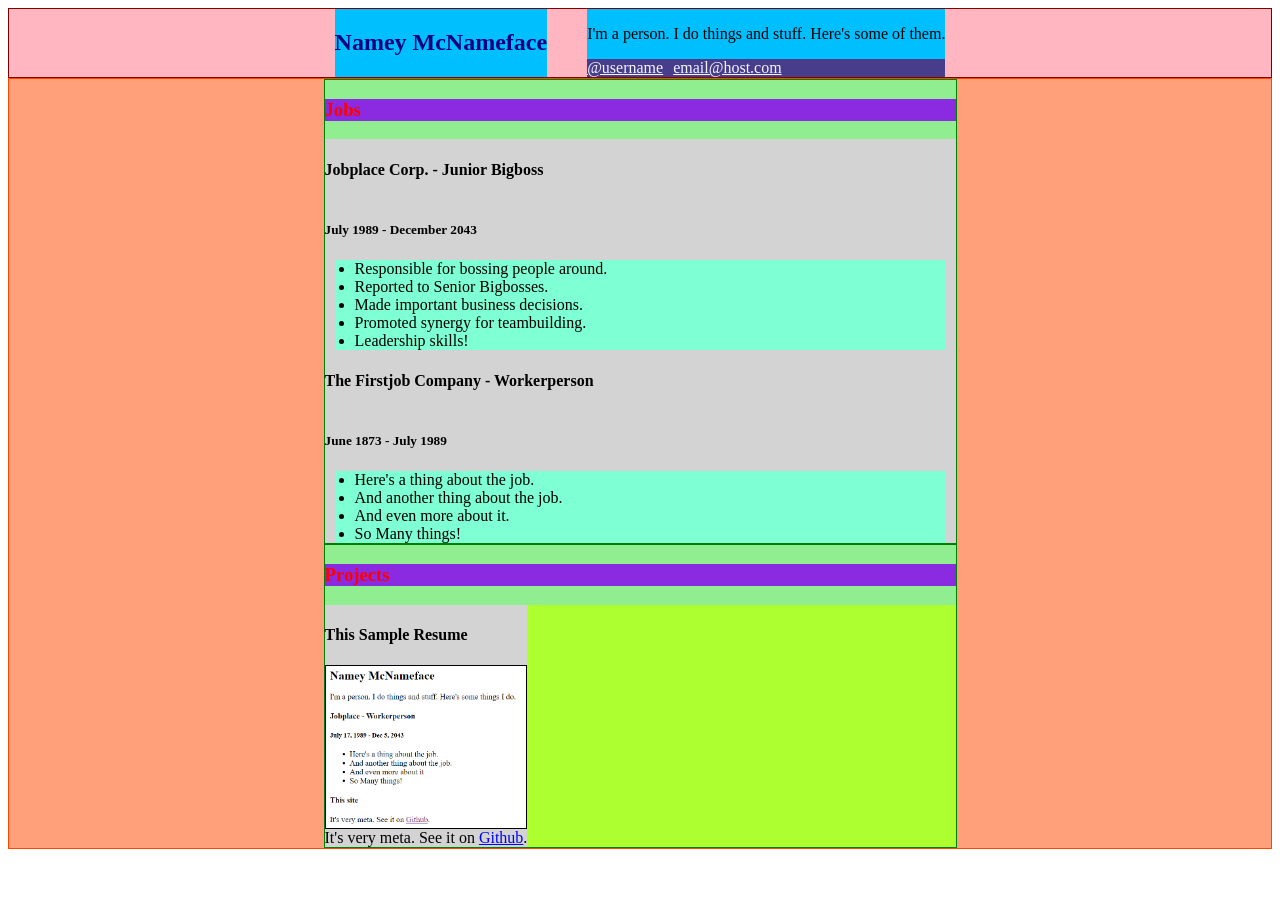
==== website/index.html @ 2d9a05c6 "Update Styles" ====
<html lang="en">
    <head>
        <title>Page Title!</title>
        <link href="./css/layout_styles.css" rel="stylesheet" type="text/css">
   </head>
    <body>
        <div id="container">
            <header>
                <div class="name">
                    <h2>Namey McNameface</h2>
                </div>
                <div class="intro">
                    <p>
                        I'm a person. I do things and stuff. Here's some of them.
                    </p>
                    <div class="contacts">
                        <a href="">@username</a>
                        <a href="">email@host.com</a>
                    </div>
                </div>
            </header>
            <main>
                <section class="resume">
                    <h3>Jobs</h3>
                    <div class="row">
                        <div class="column full-column">
                            <h4>Jobplace Corp. - Junior Bigboss</h4>
                            <h5>July 1989 - December 2043</h5>
                            <ul>
                                <li>Responsible for bossing people around.</li>
                                <li>Reported to Senior Bigbosses.</li>
                                <li>Made important business decisions.</li>
                                <li>Promoted synergy for teambuilding.</li>
                                <li>Leadership skills!</li>
                            </ul>
                        </div>
                        <div class="column full-column">
                            <h4>The Firstjob Company - Workerperson</h4>
                            <h5>June 1873 - July 1989</h5>
                            <ul>
                                <li>Here's a thing about the job.</li>
                                <li>And another thing about the job.</li>
                                <li>And even more about it.</li>
                                <li>So Many things!</li>
                            </ul>
                        </div>
                    </div>
                </section>
                <section class="projects">
                    <h3>Projects</h3>
                    <div class="project row centered">
                        <div class="column">
                            <h4>This Sample Resume</h4>
                            <a href="http://github.com/passthefist/dev_container" target="_blank">
                                <img src="./img/resume.png"/>
                                <figcaption>
                                    It's very meta. See it on <span class="link">Github</span>.
                                </figcaption>
                            </a>
                        </div>
                    </div>
                </section>
            </main>
        </div>
    </body>
</html>
---- website/css/layout_styles.css ----
#container {
    width: 100%;
}

header {
    display: flex;
    /* Try other properties for flex-direction, like
    column and row-reverse*/
    flex-direction: row;
    /* Try other properties for justify-content, like
    flex-end and space-between. */
    justify-content: center;
    background-color: lightpink;
    border: 1px solid maroon;
}

header > div {
    background-color: deepskyblue;
    margin: 0px 20px;
}

header .name {
    color: navy;
    font-weight: bold;
}

header .contacts {
    display: flex;
    justify-content: flex-start;
    background-color: darkslateblue;
}

header .contacts a {
    display: flex;
    color: aliceblue;
}

header .contacts a:first-child {
    padding-right: 10px;
}

main {
    display: block;
    background-color: lightsalmon;
    border: 1px solid orangered;
}

main section {
    width: 50%;
    margin: 0px auto;
    background-color: lightgreen;
    border: 1px solid green;
}

h3 {
    color: red;
    background-color: blueviolet;
}

.row {
    display: flex;
    flex-direction: row;
    flex-wrap: wrap;
    width: 100%;
    background-color: greenyellow;
}

.row.centered {
    /* what should go here? */
}

.column {
    display: flex;
    flex-direction: column;
    background-color: lightgrey;
}

.full-column {
    width: 100%;
}

.half-column {
    /* what should go here? */
    width: 50%;
}

ul {
    background-color: aquamarine;
    margin: 0px 10px;
    padding-left: 20px;
}

.project a {
    text-decoration: none;
    color: inherit;
}

.project img {
    width: 200px;
    border: 1px solid black;
}

.project .link {
    color: blue;
    text-decoration: underline;
}


@media (max-width: 1000px) {
    body {
        margin: 0px 5%;
        background-color: red;
    }

    main section {
        width: 100%;
    }
}
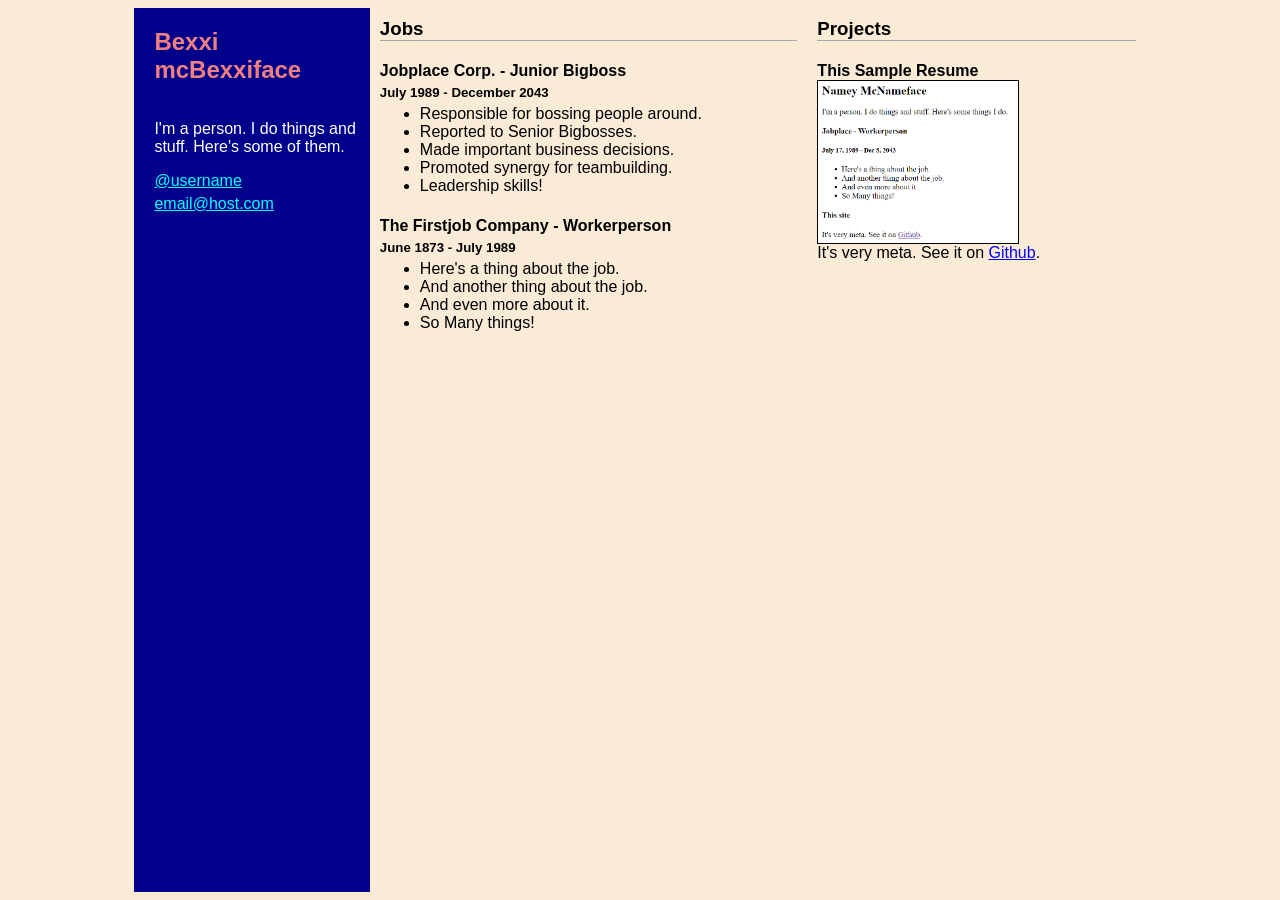
==== commit caa0c20d: "Testing out committing to things" ====
--- a/website/index.html
+++ b/website/index.html
@@ -1,13 +1,13 @@
 <html lang="en">
     <head>
         <title>Page Title!</title>
-        <link href="./css/layout_styles.css" rel="stylesheet" type="text/css">
+        <link href="./css/simple_styles.css" rel="stylesheet" type="text/css">
    </head>
     <body>
         <div id="container">
             <header>
                 <div class="name">
-                    <h2>Namey McNameface</h2>
+                    <h2>Bexxi mcBexxiface</h2>
                 </div>
                 <div class="intro">
                     <p>
--- a/website/css/simple_styles.css
+++ b/website/css/simple_styles.css
@@ -0,0 +1,341 @@
+/*
+This is a comment. Comments are not read by the browser
+and are used to give context to some code. In CSS,
+The slash-asterix combo starts a comment and the
+asterix-slash combo ends one.
+
+More comments are scattered throughout this document to
+both explain things and give suggestions for experiements
+to see how changing styles affect a page. whenever this
+file is changed, refreshing the page should show the effects
+of those changes.
+*/
+
+/* A comment can also just be one line like this one. */
+
+/*
+The body tag contains all content that will be displayed
+by the web browser.
+
+It's styling the font to use by all the children elements.
+
+An HTML Document defines the structure of the page's content,
+while a CSS Stylesheet defines the styles for the page. HTML
+is a tree of tags, where some tags contain sub-tags that
+might contain sub-tags that might contain sub-tags etc.
+
+With CSS, styles are matched to tags in the document based
+on the rule they define. In this case, the style here
+matches the <body> tag in the document. See what happens
+when the value for background-color is changed from
+"antiquewhite" to "red".
+*/
+body {
+    /* Styles follow the same form with a property
+    and a value. The property and value are separated
+    by a colon, and each one ends in a semicolon.
+    Missing a colon, semicolon, or not having it in the
+    correct form is a common error.
+    
+    The first style here controls the font, setting it
+    to Arial. If the user's browser doesn't have that
+    font, then Helvetica is a backup, followed by a
+    generic font.
+
+    The second style sets the background color for the body.
+    What happens if you change it to red?
+    */
+    font-family: Arial, Helvetica, sans-serif;
+    background-color: antiquewhite;
+}
+
+/*
+While the previous rule matched a specific tag, this rule
+will match the tag that has id="container". Any rule that
+starts with a # like this one is called an id, since it
+will match exactly one tag with the corresponding id.
+
+In this case, it defines which tag is the container for the
+content. Defininig a top level element to contain the
+content gives better control over page styles and layout. 
+
+See if you can find which tag this rule matches in the
+HTML document.
+*/ 
+#container {
+    /* 
+    Each element on a page is really just a box. A CSS stylesheet
+    can control the size of each box and how it's placed on the page.
+    This is called the CSS "Box Model".
+
+    These styles set the width and height of the box for the #container
+    to be 80 and 100 percent of it's parent box. In this case, the body
+    tag. Other options here are to set the exact number of pixels for
+    the width/height, or values like min-content which are more contextual.
+    Min-content is used later, with more information about it there. */
+    width: 80%;
+    height: 100%;
+
+    /* Each box also has a margin and padding. Margin is extra space
+    outside the box, while padding is extra space within it.
+    
+    The style for padding below sets it to have none. The syle for
+    margin sets it to have none at the top or bottom, and automatically
+    set the margin for the left and right. This has the effect of
+    centering it vertically.
+    */
+    margin: 0 auto;
+    padding: 0;
+
+    /* There's multiple ways to dispay the content in a tag.
+    The common ones are block, inline, and flex. Flex allows
+    for a more responsive and flexible layout, hence the name.
+   
+    Since CSS is based on the box model, this display mode is
+    commonly referred to as "flexbox".
+    */
+    display: flex;
+
+    /* Flex direction sets the direction elements will flow in.
+    With a "row" value, they'll flow from left-to-right in a
+    horizontal row as far as they can. Other options are "column",
+    where they'll flow in a vertical column from top-to-bottom and
+    things like row-reverse where they'll flow in a row but from
+    right-to-left instead of left-to-right.*/
+    flex-direction: row;
+
+    /* When child elements are too long for the flex element they
+    are children of, they need to know what to do. Flex-wrap controls
+    how and if they will wrap the flow. Using the nowrap value for
+    this property sets it to keep going even if there isn't space
+    for it, possibly overflowing past the parent element. */
+    flex-wrap: nowrap;
+
+    /* What happens if you uncomment out the line below? */
+    /* background-color: red; */
+}
+
+/* The header tag is useful for what's called semantic HTML.
+Semantic HTML helps browsers understand the context of the
+page and can be used by screen readers for accessibility.
+*/
+header {
+    /*
+    What part of the page will be updated if the
+    background-color is changed? Which HTML tag
+    does this match?
+    */
+    background-color: darkblue;
+    /* what will happen if this color is changed? */
+    color: white;
+
+    display: flex;
+    
+    /* This one is a bit complicated, but it basically sets
+    what proportion of a parent element to take up. Other
+    elements in a flex flow might have this defined also.
+
+    Since flex is designed to be flexible, it allows for
+    setting maximum and minimum proportions. Don't worry
+    about this for now, it will be explained more later */
+    flex: 1 1 auto;
+
+    /* This tells the browser to set the width to the
+    smallest size that will fit the content. Try setting
+    this to max-content or removing it altogether. */
+    width: min-content;
+
+    /* Instead of running in a row, this element's children will flow
+    in a vertical column. */
+    flex-direction: column;
+    
+    /* Justify content is used with flexbox to control how elements
+    are aligned. It supports values like center to justify to
+    the center of the flow and flex-start to the start of the flow.
+    In this case, the content is justified to the start.
+
+    Try other values like center, space-between or flex-end and
+    see what happens */
+    justify-content: flex-start;
+
+    padding: 0px 5px 0px 20px;
+}
+
+/*
+These modify the stylings of heading tags. There's 6
+headings, called h1, h2, h3, h4, h5, and h6. By default,
+a browser defines styles for these tags, but often the
+a stylesheet will modify these headings for the design
+of the page.
+*/
+h3 {
+    /* By default many of these have margins defined.
+    For the design of this page, we want to change the
+    margins for these tags */
+    margin: 0px;
+    border-bottom: 1px solid darkgrey;
+}
+
+h4 {
+    margin-bottom: 0px;
+}
+
+h5 {
+    margin: 5px 0px;
+}
+
+/*
+This rule means 'Any tag with class="name" that is a
+child of the header tag'. When multiple values are
+separated by just a space, it always reads as each
+value matching a child of the first. It's usually
+easier to read rules backwards, since the last part
+of the line matches the actual element being styled
+while the first part is the parent to start with.
+
+The .name class can be any child, so a structure like
+this would mean that the <p> tag will be styled by
+this rule.
+
+<header>
+   <div class="top">
+        <p class="name">
+            Words go here.
+        </p>
+    </div>
+</header>
+*/
+header .name {
+    color: lightcoral;
+    font-weight: bold;
+}
+
+/* What does this rule mean? Which element does it match
+in the HTML?*/
+header .contacts {
+    display: flex;
+    flex-direction: row;
+    flex-wrap: wrap;
+    justify-content: flex-start;
+}
+
+/* This matches an <a> tag that is a child of a tag with
+class="contacts" that is a child of a <header> tag.
+
+Any elements that match a rule are affected by those styles,
+and there's two elements in the HTML document that match
+this one. Try changing the color and seeing what changes on
+the page.
+*/
+header .contacts a {
+    color: aqua;
+}
+
+/* This matches an <a> tag that is the first child of a tag
+with class="contacts" that is a child of a <header> tag.
+
+Since the previous rule styled any element that matched, it
+gives a way to target just the one that is the first child
+of the parent. Try changing the rule to last-child instead
+and adding a style for the color.
+*/
+header .contacts a:first-child {
+    padding-right: 10px;
+    padding-bottom: 5px;
+}
+
+main {
+    display: flex;
+    flex-direction: row;
+    flex-wrap: wrap;
+    justify-content: flex-start;
+    flex: 3 3 auto;
+}
+
+main section {
+    padding: 10px;
+    display: flex;
+    flex-direction: column;
+    flex-wrap: wrap;
+    flex: 1 1 auto;
+}
+
+/* The > symbol here means that the next part must be
+a direct child, and not just any child. The * symbol
+matches any element. That means this rule reads as
+
+Any element that is the direct child of a <section> tag
+that is a child of a <main> tag. */
+main section > * {
+    width: 100%;
+
+    /* Try uncommenting the line below. Try and predict
+    what will happen. */
+    /* background-color: red; */
+}
+
+ul {
+    margin-top: 5px;
+}
+
+.project a {
+    text-decoration: none;
+    color: inherit;
+}
+
+.project img {
+    width: 200px;
+    border: 1px solid black;
+}
+
+/* Which element does this target? */
+.project .link {
+    color: blue;
+    text-decoration: underline;
+}
+
+footer {
+    background-color: coral;
+    color: aqua;
+}
+
+/*
+These styles aren't used in this stylesheet. It's normally
+bad practice to define empty styles, but since this is
+a document for learning, having these clearly defined as
+empty makes it more clear that they're not used.
+*/
+.column,
+.row,
+.full-column,
+.centered {}
+
+
+/*
+Media queries are used to create layouts that can
+respond to the size of a screen. This is useful
+to define different styles for desktops and mobile
+devices. If the condition is satisfied, then the
+rules within the media query blockwill be applied.
+
+The rule for the media query reads "When the 
+width of the screen is less than 1000 pixels".
+When that's the case, it will apply new styles
+to the <body> tag and the <h3> tags.
+
+Try commenting it out and slowly shrinking the
+window of your web browser until something happens.
+*/
+
+/* @media (max-width: 1000px) {
+    body {
+        margin: 0px 5%;
+        background-color: red;
+    }
+
+    h3 {
+        color: green;
+        font-size: 30px;
+        font-weight: bolder;
+    }
+} */
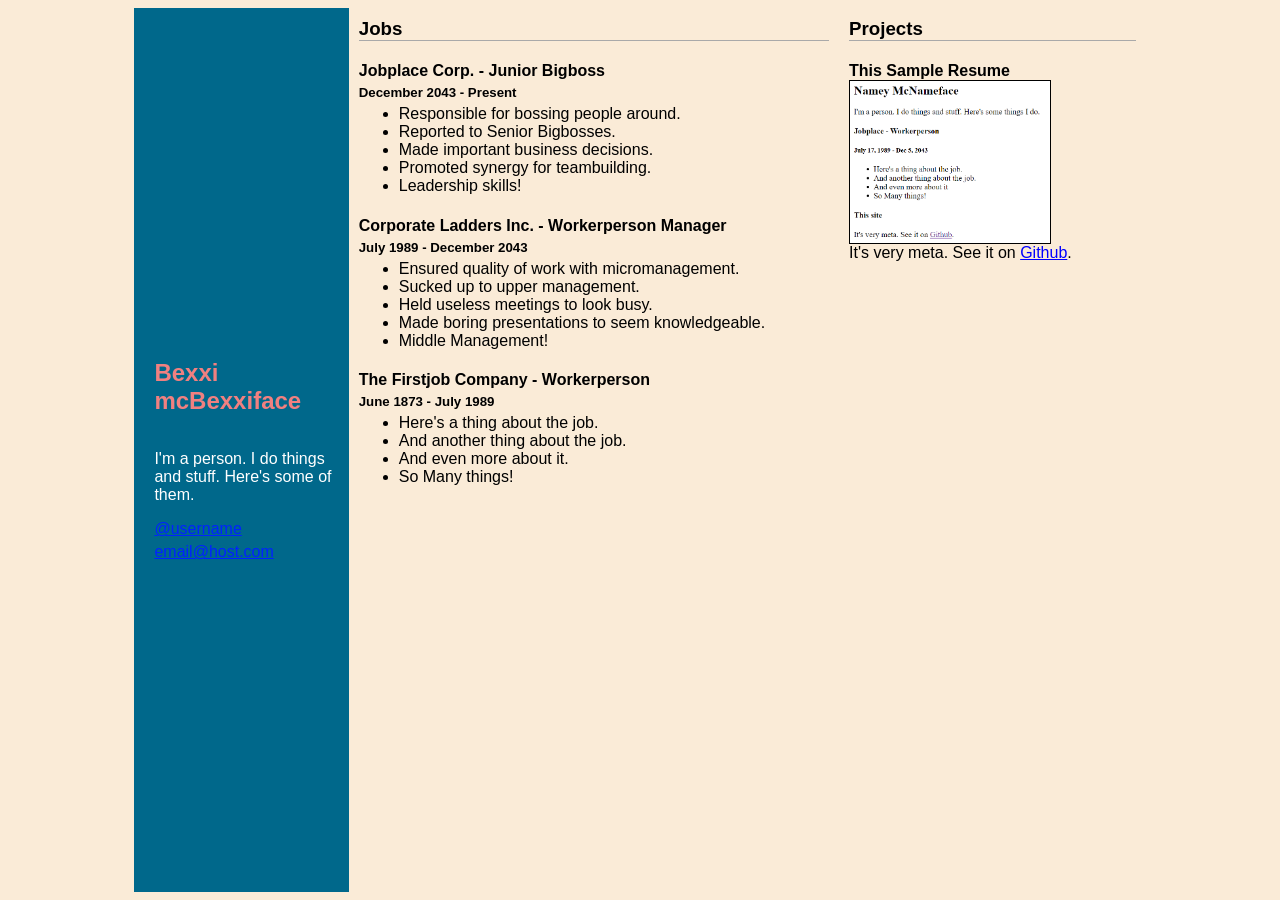
==== commit c7f693d0: "Merge pull request #2 from Bexjeanson/main Do some stuff" ====
--- a/website/index.html
+++ b/website/index.html
@@ -25,13 +25,24 @@
                     <div class="row">
                         <div class="column full-column">
                             <h4>Jobplace Corp. - Junior Bigboss</h4>
-                            <h5>July 1989 - December 2043</h5>
+                            <h5>December 2043 - Present</h5>
                             <ul>
                                 <li>Responsible for bossing people around.</li>
                                 <li>Reported to Senior Bigbosses.</li>
                                 <li>Made important business decisions.</li>
                                 <li>Promoted synergy for teambuilding.</li>
                                 <li>Leadership skills!</li>
+                            </ul>
+                        </div>
+                        <div class="column full-column">
+                            <h4>Corporate Ladders Inc. - Workerperson Manager</h4>
+                            <h5>July 1989 - December 2043</h5>
+                            <ul>
+                                <li>Ensured quality of work with micromanagement.</li>
+                                <li>Sucked up to upper management.</li>
+                                <li>Held useless meetings to look busy.</li>
+                                <li>Made boring presentations to seem knowledgeable.</li>
+                                <li>Middle Management!</li>
                             </ul>
                         </div>
                         <div class="column full-column">
--- a/website/css/simple_styles.css
+++ b/website/css/simple_styles.css
@@ -125,7 +125,7 @@
     background-color is changed? Which HTML tag
     does this match?
     */
-    background-color: darkblue;
+    background-color: rgb(0, 104, 139);
     /* what will happen if this color is changed? */
     color: white;
 
@@ -156,7 +156,7 @@
 
     Try other values like center, space-between or flex-end and
     see what happens */
-    justify-content: flex-start;
+    justify-content: center;
 
     padding: 0px 5px 0px 20px;
 }
@@ -228,7 +228,7 @@
 the page.
 */
 header .contacts a {
-    color: aqua;
+    color: rgb(0, 34, 255);
 }
 
 /* This matches an <a> tag that is the first child of a tag
@@ -271,7 +271,7 @@
 
     /* Try uncommenting the line below. Try and predict
     what will happen. */
-    /* background-color: red; */
+
 }
 
 ul {
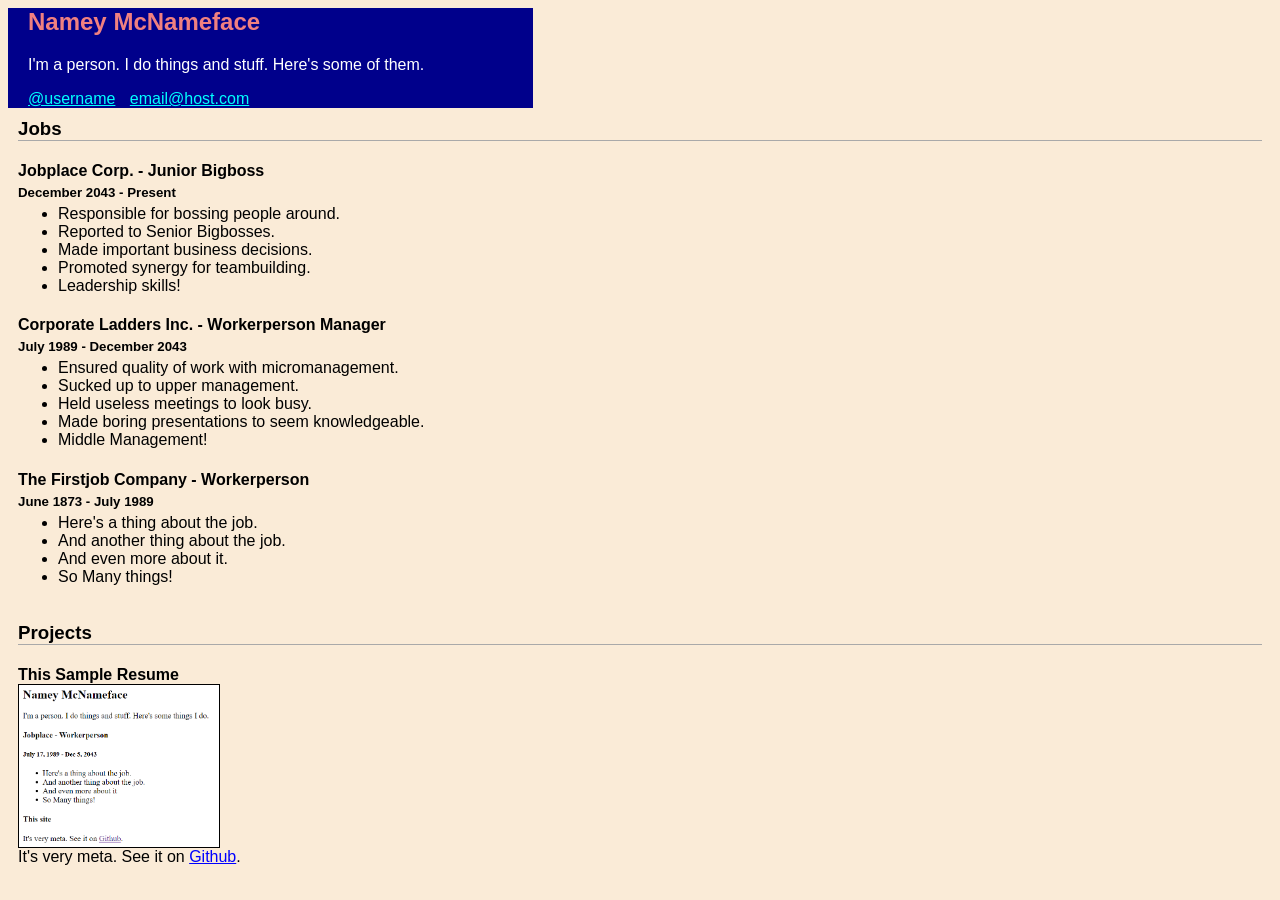
==== commit 12938e62: "Revert "Merge pull request #2 from Bexjeanson/main" This reverts commit c7f693d09f2ee71b45aaccd025ce" ====
--- a/website/index.html
+++ b/website/index.html
@@ -1,13 +1,13 @@
 <html lang="en">
     <head>
         <title>Page Title!</title>
-        <link href="./css/simple_styles.css" rel="stylesheet" type="text/css">
+        <link href="./css/intro_styles.css" rel="stylesheet" type="text/css">
    </head>
     <body>
         <div id="container">
             <header>
                 <div class="name">
-                    <h2>Bexxi mcBexxiface</h2>
+                    <h2>Namey McNameface</h2>
                 </div>
                 <div class="intro">
                     <p>
--- a/website/css/intro_styles.css
+++ b/website/css/intro_styles.css
@@ -0,0 +1,251 @@
+/*
+This is a comment. Comments are not read by the browser
+and are used to give context to some code. In CSS,
+The slash-asterix combo starts a comment and the
+asterix-slash combo ends one.
+
+More comments are scattered throughout this document to
+both explain things and give suggestions for experiements
+to see how changing styles affect a page. whenever this
+file is changed, refreshing the page should show the effects
+of those changes.
+*/
+
+/* A comment can also just be one line like this one. */
+
+/*
+The body tag contains all content that will be displayed
+by the web browser.
+
+It's styling the font to use by all the children elements.
+
+An HTML Document defines the structure of the page's content,
+while a CSS Stylesheet defines the styles for the page. HTML
+is a tree of tags, where some tags contain sub-tags that
+might contain sub-tags that might contain sub-tags etc.
+
+With CSS, styles are matched to tags in the document based
+on the rule they define. In this case, the style here
+matches the <body> tag in the document. See what happens
+when the value for background-color is changed from
+"antiquewhite" to "red".
+*/
+body {
+    /* Styles follow the same form with a property
+    and a value. The property and value are separated
+    by a colon, and each one ends in a semicolon.
+    Missing a colon, semicolon, or not having it in the
+    correct form is a common error.
+    
+    The first style here controls the font, setting it
+    to Arial. If the user's browser doesn't have that
+    font, then Helvetica is a backup, followed by a
+    generic font.
+
+    The second style sets the background color for the body.
+    What happens if you change it to red?
+    */
+    font-family: Arial, Helvetica, sans-serif;
+    background-color: antiquewhite;
+}
+
+/*
+While the previous rule matched a specific tag, this rule
+will match the tag that has id="container". Any rule that
+starts with a # like this one is called an id, since it
+will match exactly one tag with the corresponding id.
+
+In this case, it defines which tag is the container for the
+content. Defininig a top level element to contain the
+content gives better control over page styles and layout. 
+
+See if you can find which tag this rule matches in the
+HTML document.
+*/ 
+#container {
+    /* 
+    Each element on a page is really just a box. A CSS stylesheet
+    can control the size of each box and how it's placed on the page.
+    This is called the CSS "Box Model".
+
+    These styles set the width and height of the box for the #container
+    to be 100 and 100 percent of it's parent box. In this case, the body
+    tag. Other options here are to set the exact number of pixels for
+    the width/height, or values like min-content which are more contextual.
+    Min-content is used later, with more information about it there. */
+    width: 100%;
+    height: 100%;
+
+    /* Each box also has a margin and padding. Margin is extra space
+    outside the box, while padding is extra space within it.
+    
+    The style for padding below sets it to have none. The syle for
+    margin sets it to have none at the top or bottom, and automatically
+    set the margin for the left and right. This has the effect of
+    centering it vertically.
+    */
+    margin: 0;
+    padding: 0;
+
+    /* What happens if you uncomment out the lines below? */
+    /* background-color: red; */
+    /* text-align: center; */
+}
+
+/* The header tag is useful for what's called semantic HTML.
+Semantic HTML helps browsers understand the context of the
+page and can be used by screen readers for accessibility.
+*/
+header {
+    /*
+    What part of the page will be updated if the
+    background-color is changed? Which HTML tag
+    does this match?
+    */
+    background-color: darkblue;
+    /* what will happen if this color is changed? */
+    color: white;
+
+    /* This sets the width to always be exactly 500
+    pixels wide. The height is not set, so it will
+    be as big as it needs to be to hold the text and
+    any other content it contains */
+    width: 500px;
+
+    /* Try changing these values for the padding */
+    padding: 0px 5px 0px 20px;
+}
+
+/*
+These modify the stylings of heading tags. There's 6
+headings, called h1, h2, h3, h4, h5, and h6. By default,
+a browser defines styles for these tags, but often the
+a stylesheet will modify these headings for the design
+of the page.
+*/
+h3 {
+    /* By default many of these have margins defined.
+    For the design of this page, we want to change the
+    margins for these tags */
+    margin: 0px;
+    border-bottom: 1px solid darkgrey;
+}
+
+h4 {
+    margin-bottom: 0px;
+}
+
+h5 {
+    margin: 5px 0px;
+}
+
+/*
+This rule means 'Any tag with class="name" that is a
+child of the header tag'. When multiple values are
+separated by just a space, it always reads as each
+value matching a child of the first. It's usually
+easier to read rules backwards, since the last part
+of the line matches the actual element being styled
+while the first part is the parent to start with.
+
+The .name class can be any child, so a structure like
+this would mean that the <p> tag will be styled by
+this rule.
+
+<header>
+   <div class="top">
+        <p class="name">
+            Words go here.
+        </p>
+    </div>
+</header>
+*/
+header .name {
+    color: lightcoral;
+    font-weight: bold;
+}
+
+/* This matches an <a> tag that is a child of a <header> tag.
+
+It can be any child, it doesn't have to be the next one.
+Any elements that match a rule are affected by those styles,
+and there's two elements in the HTML document that match
+this one. Try changing the color and seeing what changes on
+the page.
+*/
+header a {
+    color: aqua;
+}
+
+/* This matches an <a> tag that is the first child of a tag
+with class="contacts" that is a child of a <header> tag.
+
+Since the previous rule styled any element that matched, it
+gives a way to target just the one that is the first child
+of the parent. Try changing the rule to last-child instead
+and adding a style for the color.
+*/
+header .contacts a:first-child {
+    padding-right: 10px;
+    padding-bottom: 5px;
+}
+
+main {
+    width: 100%;
+}
+
+/* This matches a <section> tag that is a
+child of a <main> tag */
+main section {
+    padding: 10px;
+}
+
+/* The > symbol here means that the next part must be
+a direct child, and not just any child. The * symbol
+matches any element. That means this rule reads as
+
+Any element that is the direct child of a <section> tag
+that is a child of a <main> tag. */
+main section > * {
+    width: 100%;
+
+    /* Try uncommenting the line below. Try and predict
+    what will happen. */
+    /* background-color: red; */
+}
+
+ul {
+    margin-top: 5px;
+    /* By default, each item in a list will have
+    bullet points. See if you can Google for how
+    to change the syle of this list to have no bullets. */
+}
+
+/* Which elements do these next three
+rules match? */
+.project a {
+    text-decoration: none;
+    color: inherit;
+}
+
+.project img {
+    width: 200px;
+    border: 1px solid black;
+}
+.project .link {
+    color: blue;
+    text-decoration: underline;
+}
+
+/*
+These styles aren't used in this stylesheet. It's normally
+bad practice to define empty styles, but since this is
+a document for learning, having these clearly defined as
+empty makes it more clear that they're not used for
+learning purposes.
+*/
+.column,
+.row,
+.full-column,
+.centered
+{}
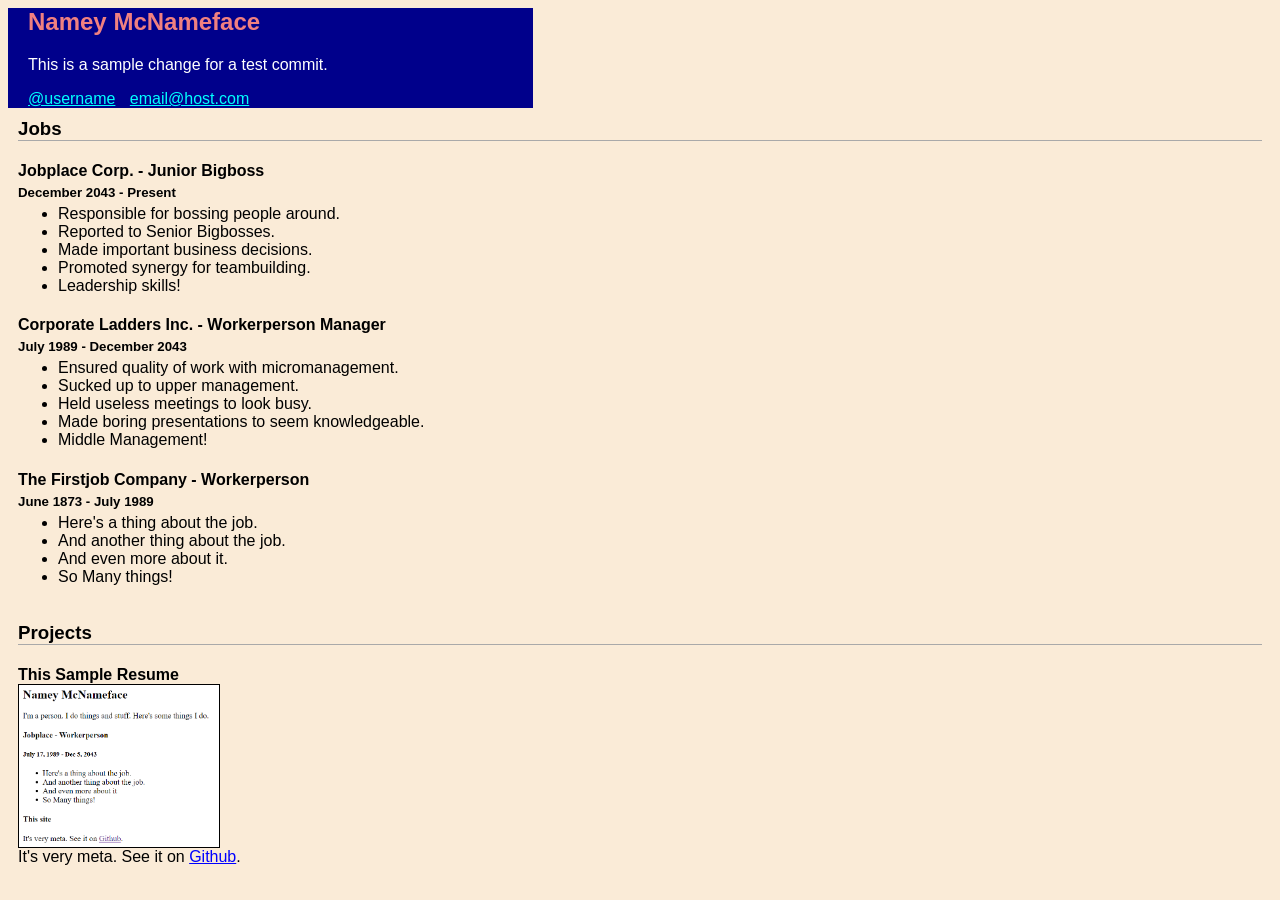
==== commit 6dfca914: "Add sample text for demo commit Updates some text in the index.html file to demo committing with Git" ====
--- a/website/index.html
+++ b/website/index.html
@@ -11,7 +11,7 @@
                 </div>
                 <div class="intro">
                     <p>
-                        I'm a person. I do things and stuff. Here's some of them.
+                        This is a sample change for a test commit.
                     </p>
                     <div class="contacts">
                         <a href="">@username</a>
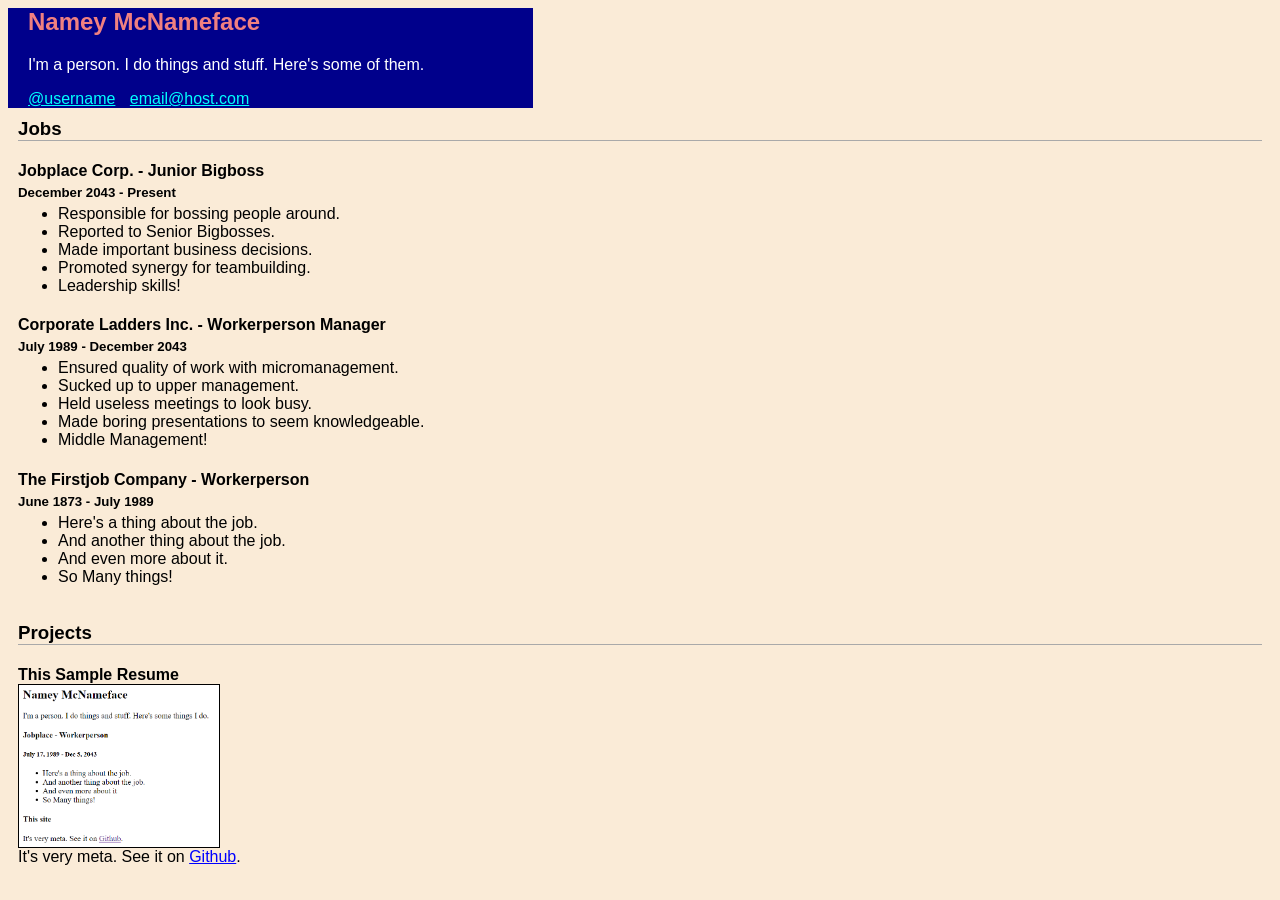
==== commit 0873e160: "Reverts change for sample commit" ====
--- a/website/index.html
+++ b/website/index.html
@@ -11,7 +11,7 @@
                 </div>
                 <div class="intro">
                     <p>
-                        This is a sample change for a test commit.
+                        I'm a person. I do things and stuff. Here's some of them.
                     </p>
                     <div class="contacts">
                         <a href="">@username</a>
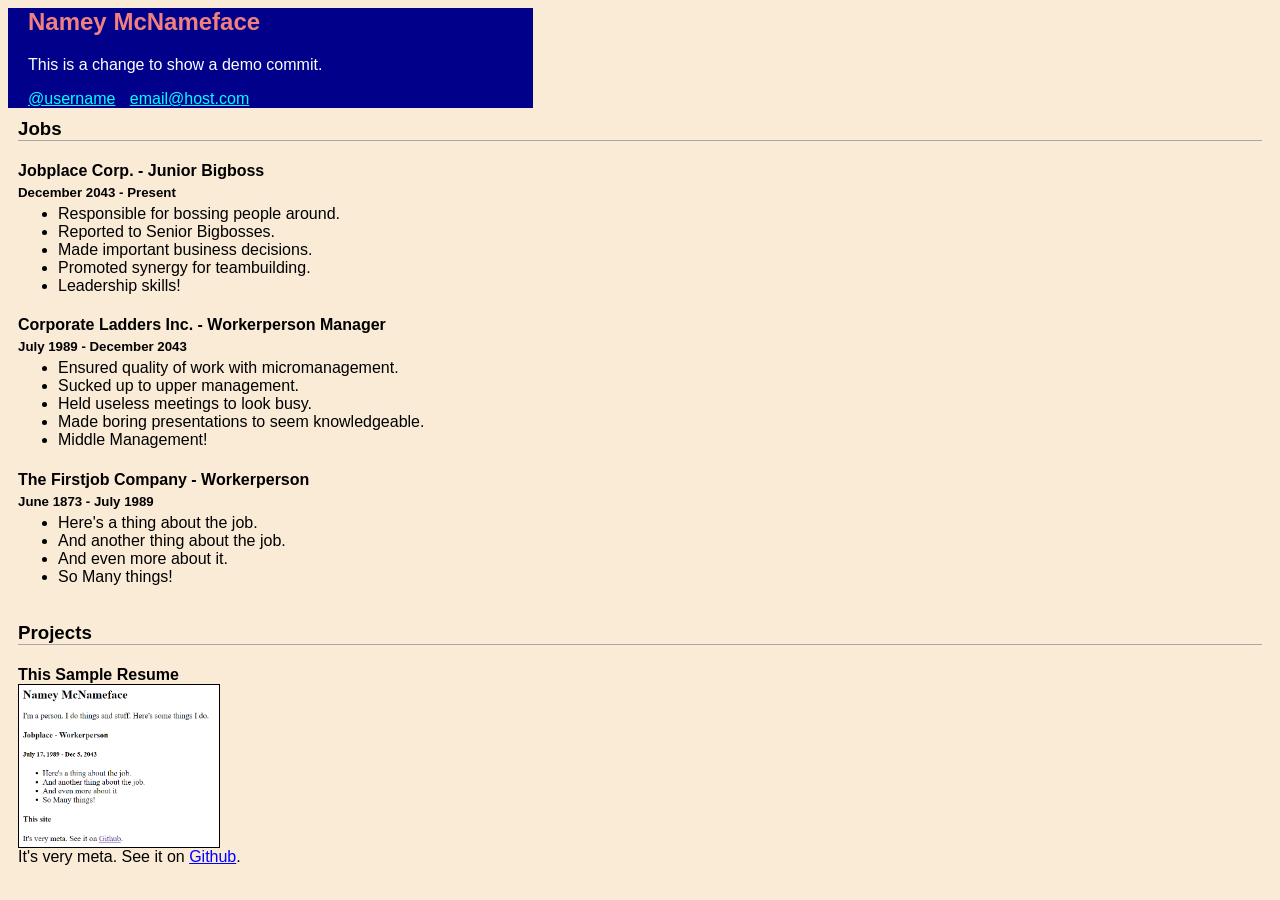
==== commit 56353ff2: "Adds changes to show an example commit This updates two files to demo the commit process in the Gith" ====
--- a/website/index.html
+++ b/website/index.html
@@ -11,7 +11,7 @@
                 </div>
                 <div class="intro">
                     <p>
-                        I'm a person. I do things and stuff. Here's some of them.
+                        This is a change to show a demo commit.
                     </p>
                     <div class="contacts">
                         <a href="">@username</a>
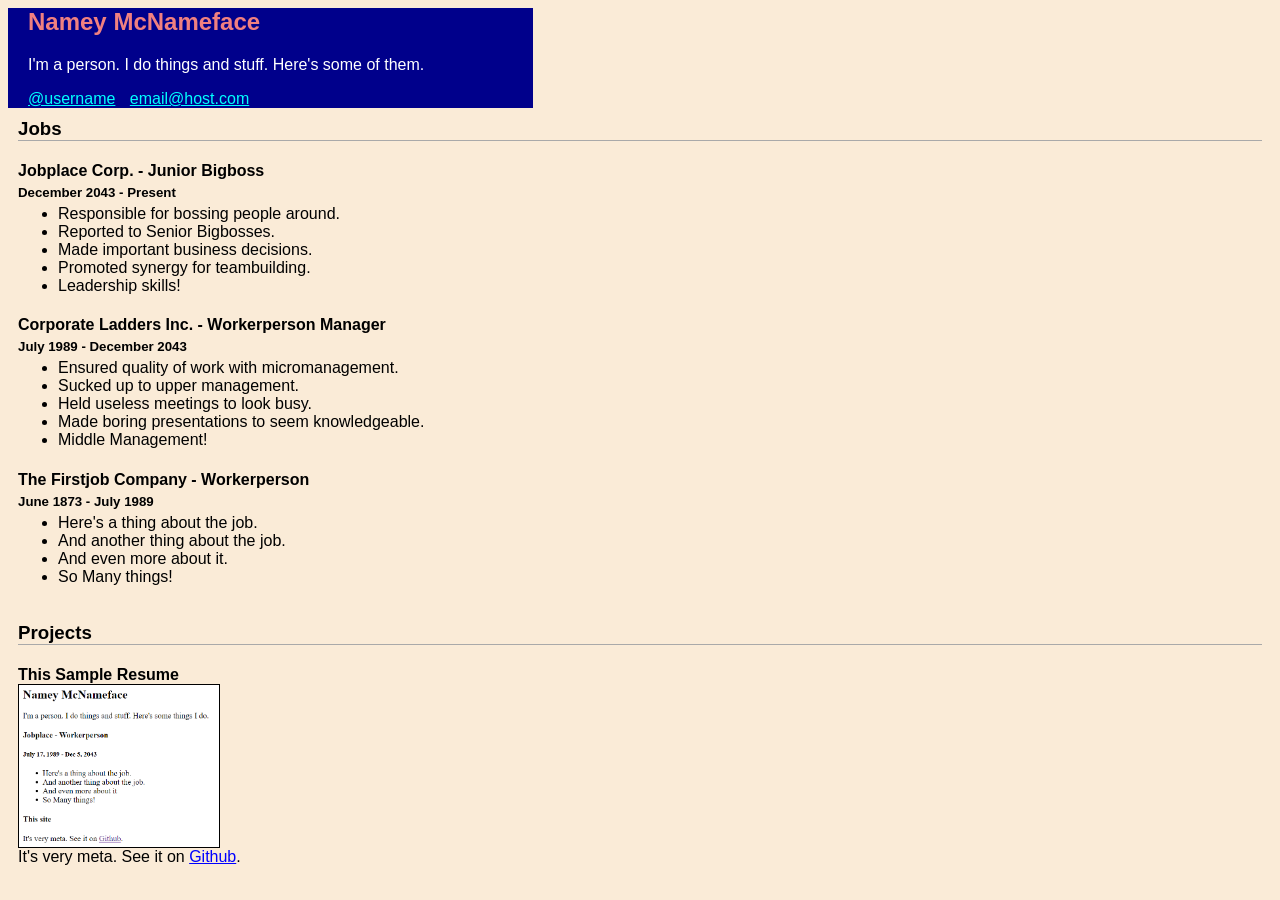
==== commit 72899492: "Updates to Readme with vids" ====
--- a/website/index.html
+++ b/website/index.html
@@ -11,7 +11,7 @@
                 </div>
                 <div class="intro">
                     <p>
-                        This is a change to show a demo commit.
+                        I'm a person. I do things and stuff. Here's some of them.
                     </p>
                     <div class="contacts">
                         <a href="">@username</a>
